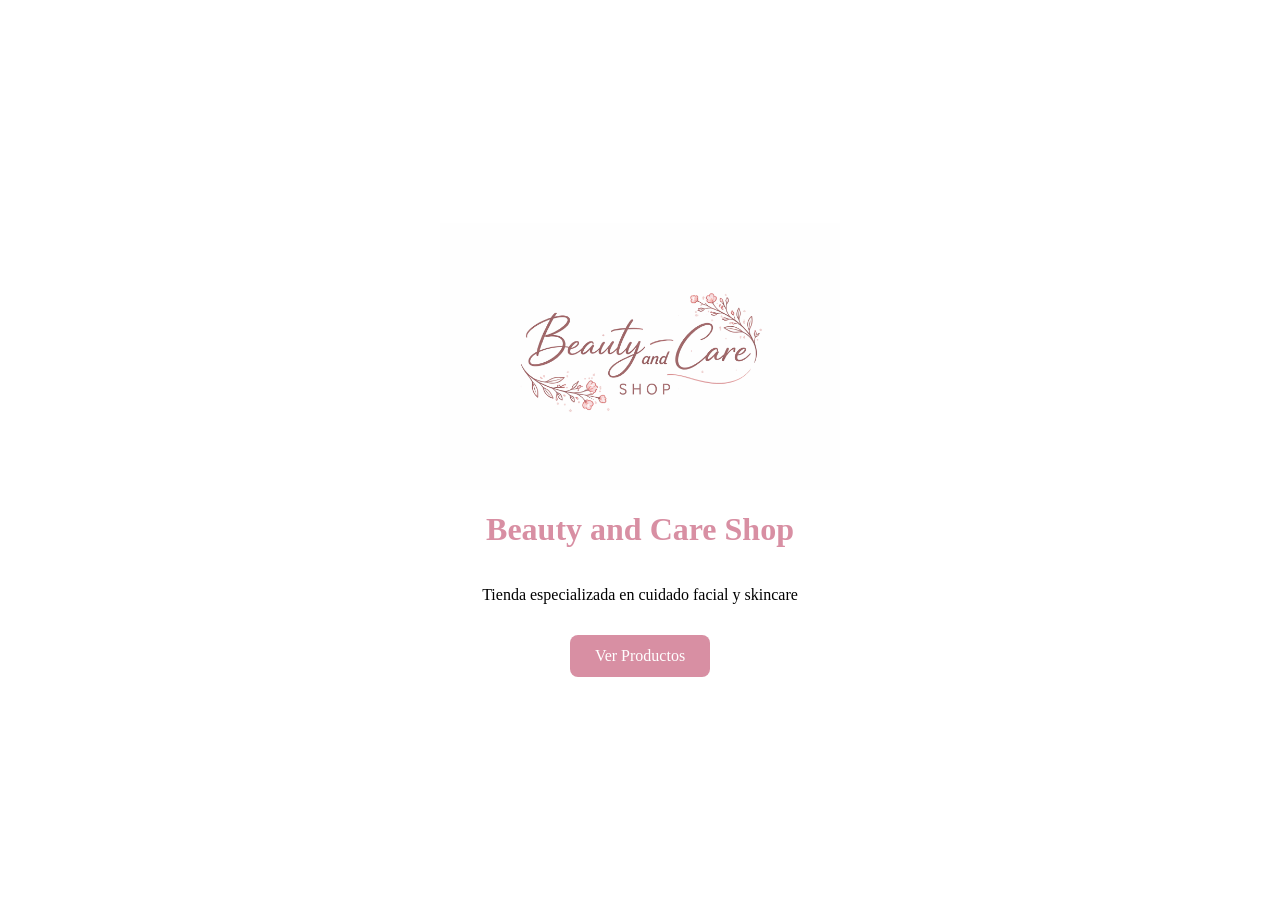
==== index.html @ 20560628 "elimine pagina tonos" ====
<!DOCTYPE html>
<html lang="es">

<head>
<meta charset="UTF-8">
<title>Beauty and Care Shop</title>
<link rel="stylesheet" href="css/style.css">
<link href="https://fonts.googleapis.com/css2?family=Poppins&display=swap" rel="stylesheet">
</head>

<body>

<div class="inicio">

<img src="img/logo1.png" class="logo">

<h1>Beauty and Care Shop</h1>

<p>Tienda especializada en cuidado facial y skincare</p>

<a href="productos.html" class="btn">Ver Productos</a>


</div>

</body>

</html>
---- css/style.css ----
body{
font-family:'Georgia', serif;
margin:0;
background:white;
text-align:center;
}

.producto h2 {
    font-family: 'Georgia', serif;
    font-weight: 600;
    font-size: 18px;
    color: #333;
}

.inicio{
height:100vh;
display:flex;
flex-direction:column;
justify-content:center;
align-items:center;
}

.logo{
width: 400px;
margin: bottom 400px;
}

h1{
color:#d88fa3;
}

.titulo{
margin-top:40px;
color:#d88fa3;
}

.btn{
display:inline-block;
padding:12px 25px;
background:#d88fa3;
color:white;
text-decoration:none;
border-radius:8px;
margin-top:15px;
transition:0.3s;
}

.btn:hover{
background:#c5778f;
}

.productos{
display:grid;
grid-template-columns:repeat(3,1fr);
gap:30px;
padding:40px;
}

.producto{
background:white;
border-radius:10px;
box-shadow:0 5px 15px rgba(0,0,0,0.1);
padding:20px;
}

.producto img{
width:100%;
border-radius:10px;
}

.nosotros{
padding:40px;
max-width:800px;
margin:auto;
font-size:18px;
}

.nosotros-btn{
margin-bottom:50px;
}
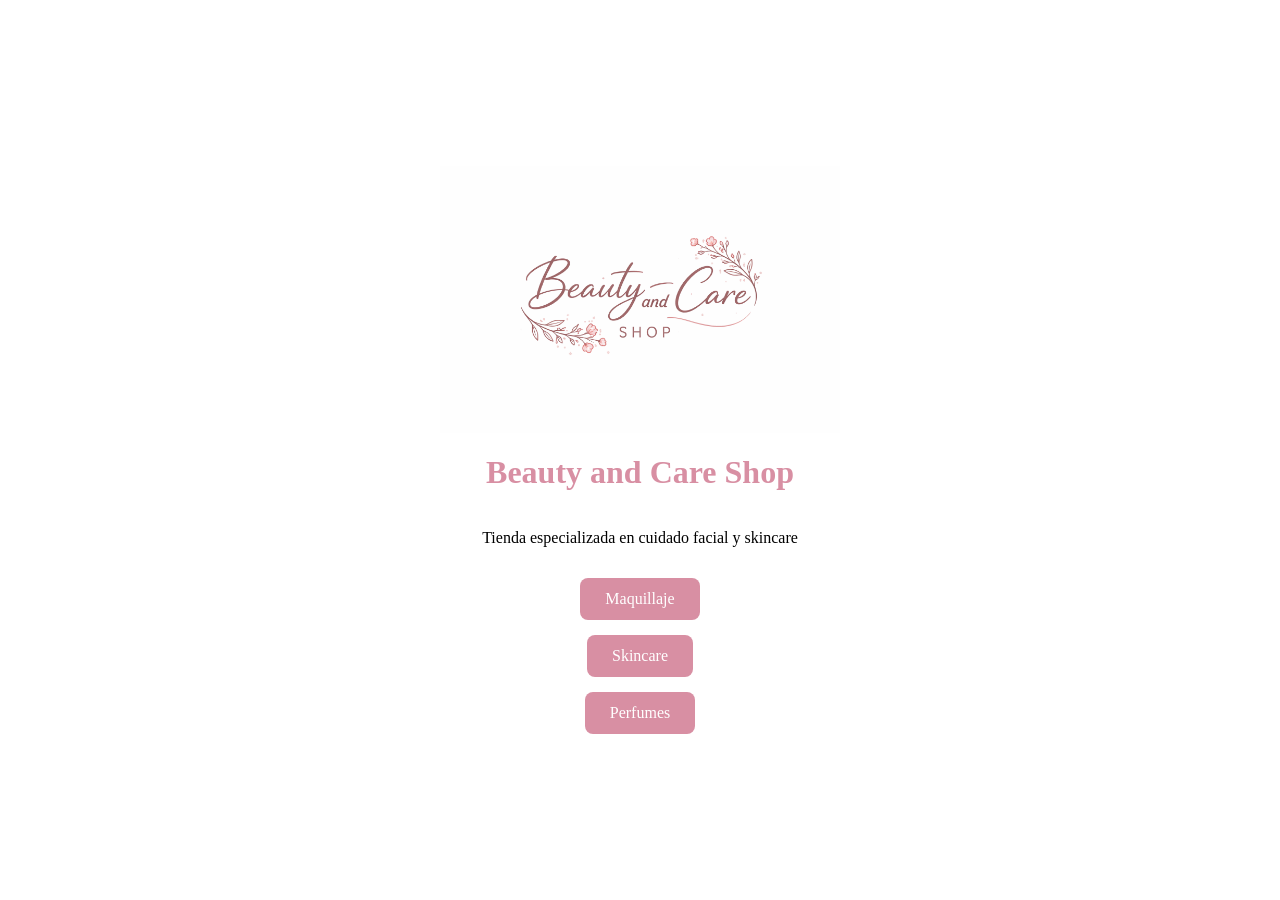
==== commit 3a51c99e: "agregue paginas de perfumes y skincare" ====
--- a/index.html
+++ b/index.html
@@ -18,8 +18,9 @@
 
 <p>Tienda especializada en cuidado facial y skincare</p>
 
-<a href="productos.html" class="btn">Ver Productos</a>
-
+<a href="productos.html" class="btn">Maquillaje</a>
+<a href="skincare.html" class="btn">Skincare</a>
+<a href="perfumes.html" class="btn">Perfumes</a>
 
 </div>
 
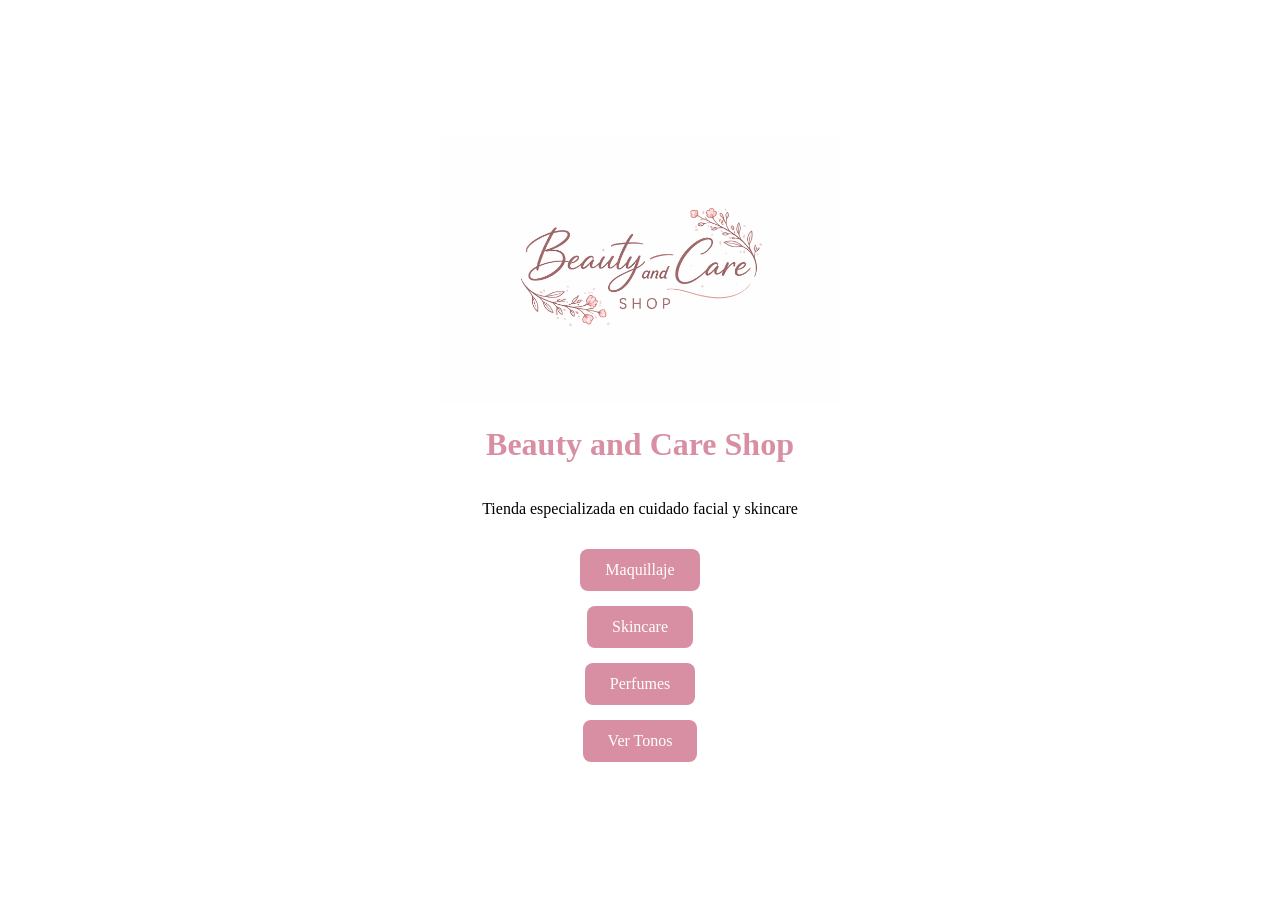
==== commit 8d6224e9: "realice cambios en la pagina" ====
--- a/index.html
+++ b/index.html
@@ -21,7 +21,7 @@
 <a href="productos.html" class="btn">Maquillaje</a>
 <a href="skincare.html" class="btn">Skincare</a>
 <a href="perfumes.html" class="btn">Perfumes</a>
-
+<a href="tonos.html" class="btn">Ver Tonos</a>
 </div>
 
 </body>
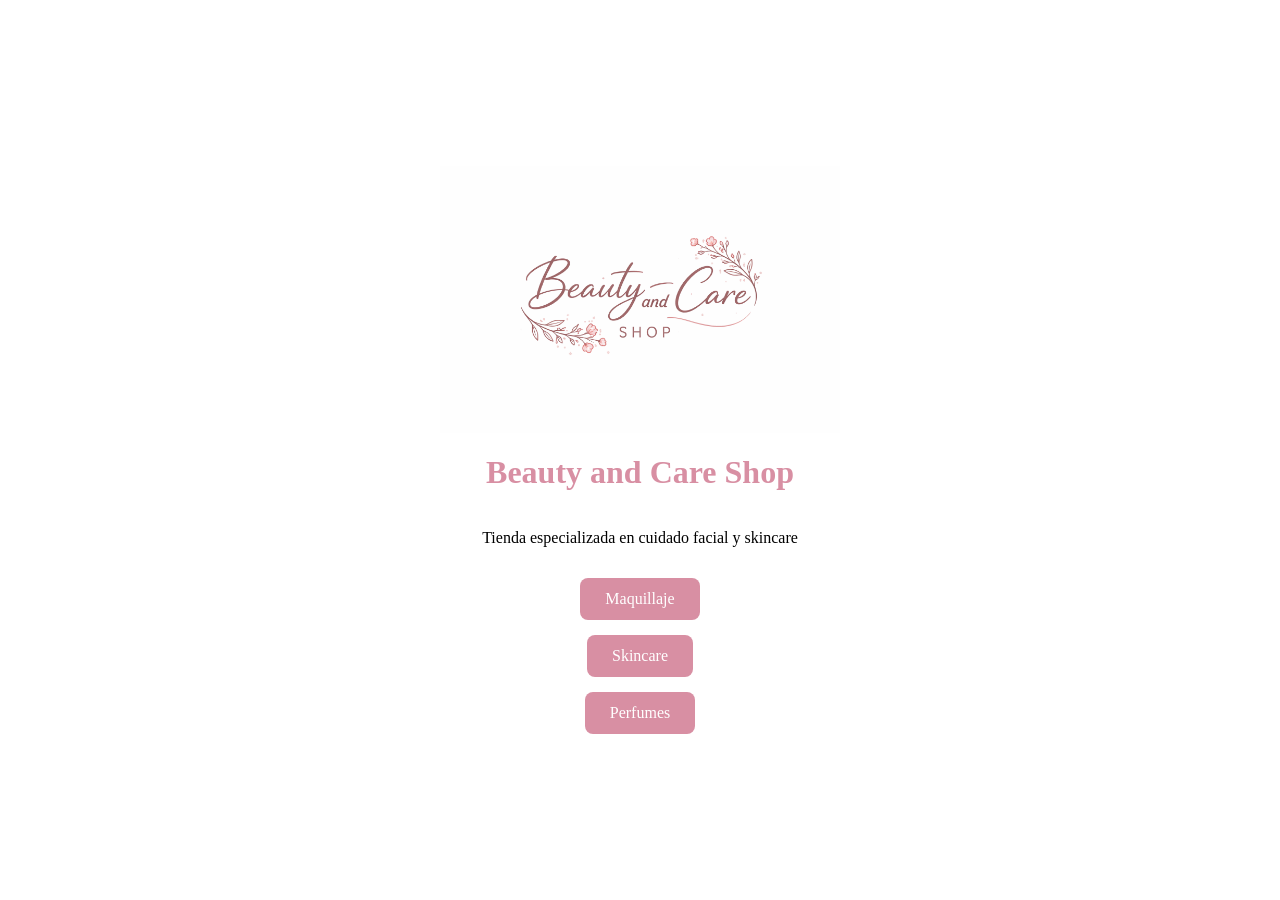
==== commit 5d70b89a: "actualice pagina" ====
--- a/index.html
+++ b/index.html
@@ -21,7 +21,7 @@
 <a href="productos.html" class="btn">Maquillaje</a>
 <a href="skincare.html" class="btn">Skincare</a>
 <a href="perfumes.html" class="btn">Perfumes</a>
-<a href="tonos.html" class="btn">Ver Tonos</a>
+
 </div>
 
 </body>
--- a/css/style.css
+++ b/css/style.css
@@ -77,4 +77,4 @@
 
 .nosotros-btn{
 margin-bottom:50px;
-}+}
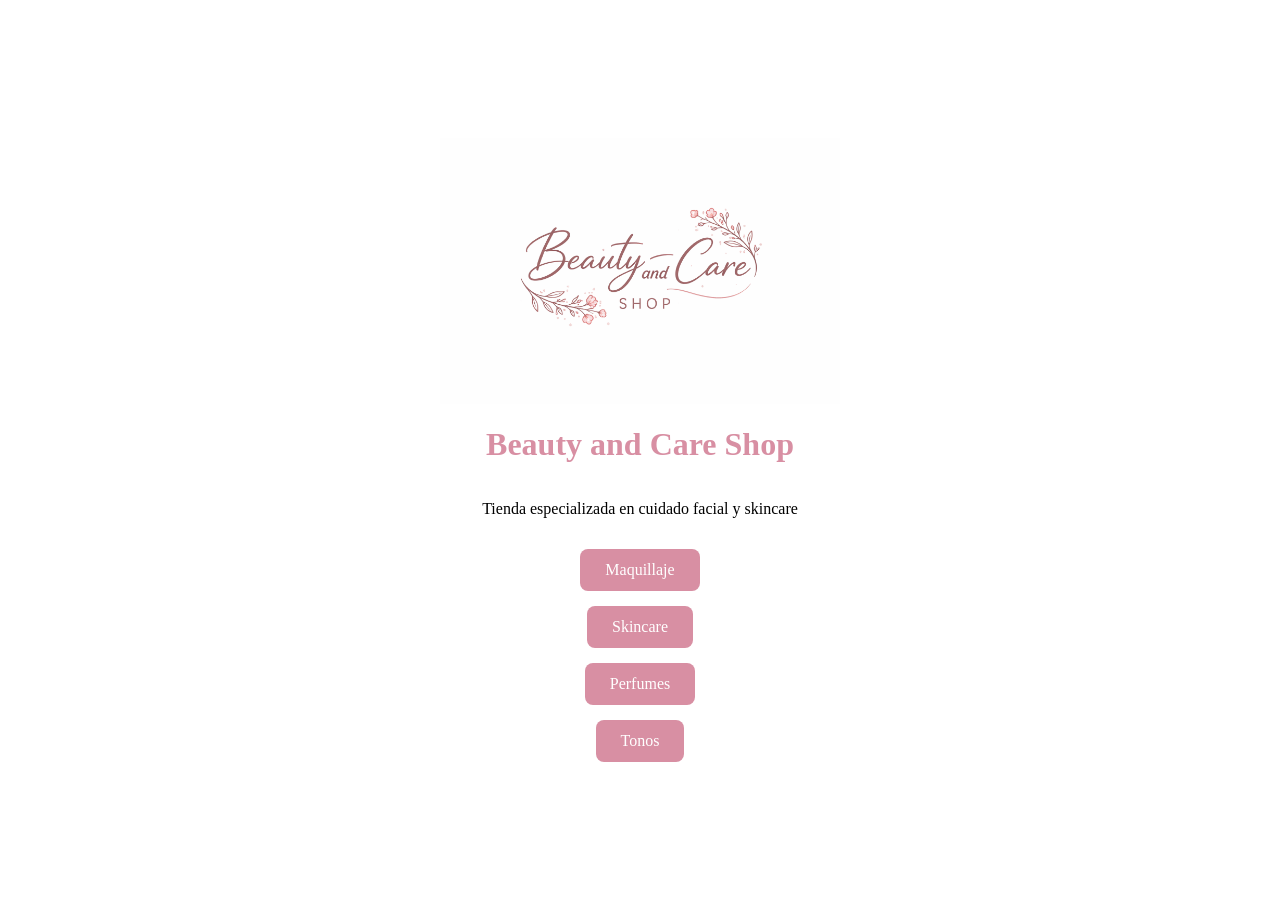
==== commit e9a4d83f: "agregue tonos" ====
--- a/index.html
+++ b/index.html
@@ -21,7 +21,7 @@
 <a href="productos.html" class="btn">Maquillaje</a>
 <a href="skincare.html" class="btn">Skincare</a>
 <a href="perfumes.html" class="btn">Perfumes</a>
-
+<a href="tonos.html" class="btn">Tonos</a>
 </div>
 
 </body>
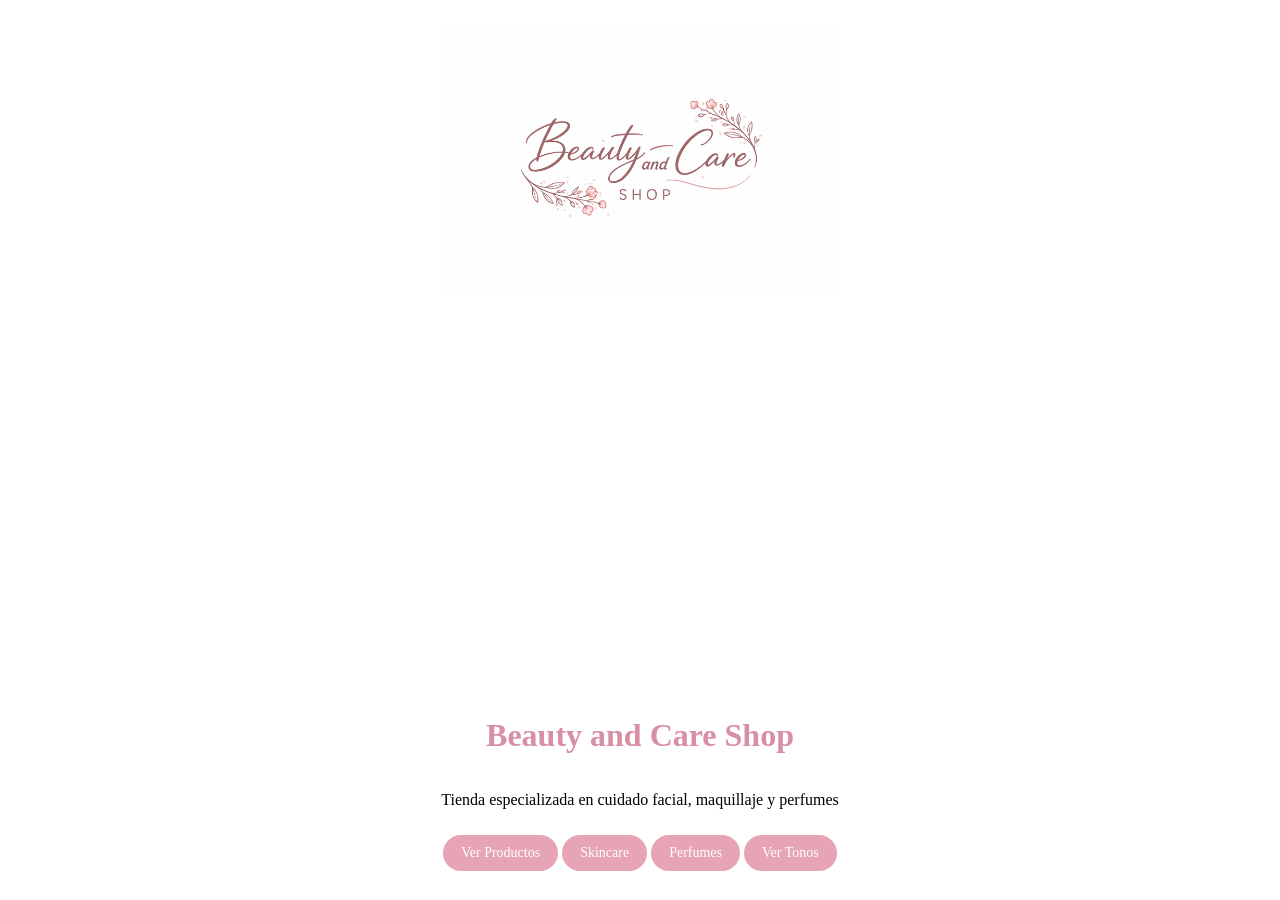
==== commit 098a3016: "nuevo diseño index" ====
--- a/index.html
+++ b/index.html
@@ -1,29 +1,27 @@
 <!DOCTYPE html>
 <html lang="es">
-
 <head>
 <meta charset="UTF-8">
+<meta name="viewport" content="width=device-width, initial-scale=1.0">
 <title>Beauty and Care Shop</title>
 <link rel="stylesheet" href="css/style.css">
 <link href="https://fonts.googleapis.com/css2?family=Poppins&display=swap" rel="stylesheet">
 </head>
-
 <body>
 
 <div class="inicio">
-
-<img src="img/logo1.png" class="logo">
+<img src="img/logo1.png" class="logo" alt="Logo Beauty and Care Shop">
 
 <h1>Beauty and Care Shop</h1>
+<p>Tienda especializada en cuidado facial, maquillaje y perfumes</p>
 
-<p>Tienda especializada en cuidado facial y skincare</p>
-
-<a href="productos.html" class="btn">Maquillaje</a>
+<div class="botones-inicio">
+<a href="productos.html" class="btn">Ver Productos</a>
 <a href="skincare.html" class="btn">Skincare</a>
 <a href="perfumes.html" class="btn">Perfumes</a>
-<a href="tonos.html" class="btn">Tonos</a>
+<a href="tonos.html" class="btn">Ver Tonos</a>
+</div>
 </div>
 
 </body>
-
 </html>
--- a/css/style.css
+++ b/css/style.css
@@ -1,80 +1,133 @@
-body{
-font-family:'Georgia', serif;
-margin:0;
-background:white;
-text-align:center;
+body {
+font-family: 'Georgia', serif;
+margin: 0;
+background: white;
+text-align: center;
 }
 
 .producto h2 {
-    font-family: 'Georgia', serif;
-    font-weight: 600;
-    font-size: 18px;
-    color: #333;
+font-family: 'Georgia', serif;
+font-weight: 600;
+font-size: 18px;
+color: #333;
 }
 
-.inicio{
-height:100vh;
-display:flex;
-flex-direction:column;
-justify-content:center;
-align-items:center;
+.inicio {
+height: 100vh;
+display: flex;
+flex-direction: column;
+justify-content: center;
+align-items: center;
+}
+
+.logo {
+width: 400px;
+margin-bottom: 400px;
+}
+
+h1 {
+color: #d88fa3;
+}
+
+.titulo {
+margin-top: 40px;
+color: #d88fa3;
+}
+
+.btn {
+display: inline-block;
+background: #e6a4b4;
+color: white;
+padding: 10px 18px;
+border-radius: 25px;
+text-decoration: none;
+font-size: 14px;
+transition: 0.3s;
+margin-top: 10px;
+border: none;
+}
+
+.btn:hover {
+background: #d88fa3;
+transform: scale(1.05);
+}
+
+.nosotros {
+padding: 40px;
+max-width: 800px;
+margin: auto;
+font-size: 18px;
+}
+
+.nosotros-btn {
+margin-bottom: 50px;
+}
+
+.tonos-lista {
+list-style: none;
+padding: 0;
+margin: 10px 0;
+}
+
+.tonos-lista li {
+margin-bottom: 5px;
+font-size: 14px;
+color: #555;
+}
+
+.productos {
+display: grid;
+grid-template-columns: repeat(3, 1fr);
+gap: 25px;
+padding: 20px;
+}
+
+.producto {
+background: white;
+border-radius: 12px;
+padding: 15px;
+transition: 0.3s;
+box-shadow: 0 4px 10px rgba(0, 0, 0, 0.1);
+overflow: hidden;
+}
+
+.producto img {
+width: 100%;
+border-radius: 10px;
+transition: 0.3s;
+}
+
+.producto:hover {
+transform: translateY(-8px);
+box-shadow: 0 8px 20px rgba(0, 0, 0, 0.15);
+}
+
+.producto:hover img {
+transform: scale(1.08);
+}
+
+@media (max-width: 900px) {
+.productos{
+grid-template-columns: repeat(2, 1fr);
 }
 
 .logo{
-width: 400px;
-margin: bottom 400px;
+width: 280px;
+ margin-bottom: 200px;
+}
 }
 
-h1{
-color:#d88fa3;
+@media (max-width: 600px) {
+.productos{
+grid-template-columns: 1fr;
+}
+
+.logo{
+width: 220px;
+margin-bottom: 120px;
 }
 
 .titulo{
-margin-top:40px;
-color:#d88fa3;
+margin-top: 20px;
 }
-
-.btn{
-display:inline-block;
-padding:12px 25px;
-background:#d88fa3;
-color:white;
-text-decoration:none;
-border-radius:8px;
-margin-top:15px;
-transition:0.3s;
-}
-
-.btn:hover{
-background:#c5778f;
-}
-
-.productos{
-display:grid;
-grid-template-columns:repeat(3,1fr);
-gap:30px;
-padding:40px;
-}
-
-.producto{
-background:white;
-border-radius:10px;
-box-shadow:0 5px 15px rgba(0,0,0,0.1);
-padding:20px;
-}
-
-.producto img{
-width:100%;
-border-radius:10px;
-}
-
-.nosotros{
-padding:40px;
-max-width:800px;
-margin:auto;
-font-size:18px;
-}
-
-.nosotros-btn{
-margin-bottom:50px;
-}
+}
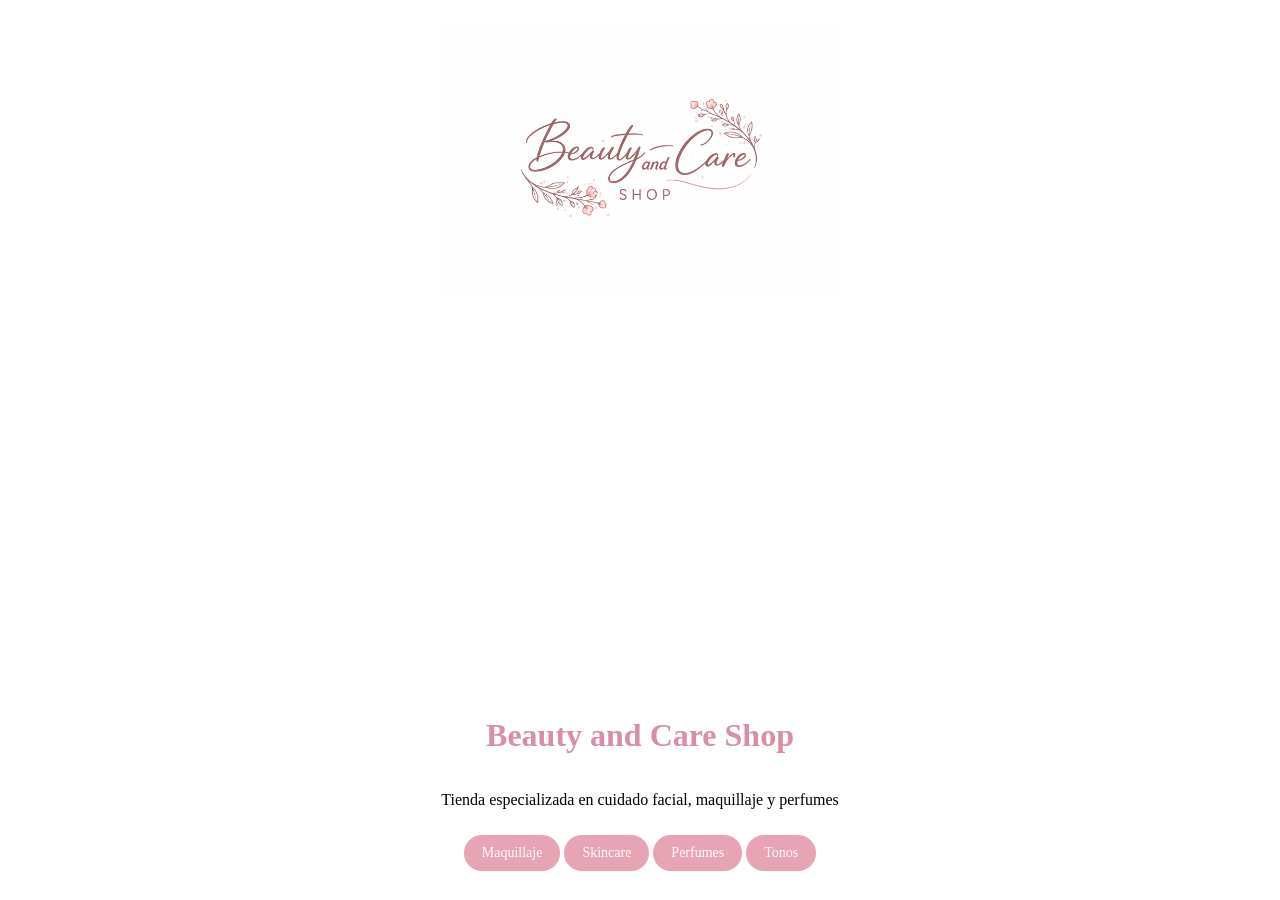
==== commit c9fc7d57: "corregi botones index" ====
--- a/index.html
+++ b/index.html
@@ -16,10 +16,10 @@
 <p>Tienda especializada en cuidado facial, maquillaje y perfumes</p>
 
 <div class="botones-inicio">
-<a href="productos.html" class="btn">Ver Productos</a>
+<a href="productos.html" class="btn">Maquillaje</a>
 <a href="skincare.html" class="btn">Skincare</a>
 <a href="perfumes.html" class="btn">Perfumes</a>
-<a href="tonos.html" class="btn">Ver Tonos</a>
+<a href="tonos.html" class="btn">Tonos</a>
 </div>
 </div>
 
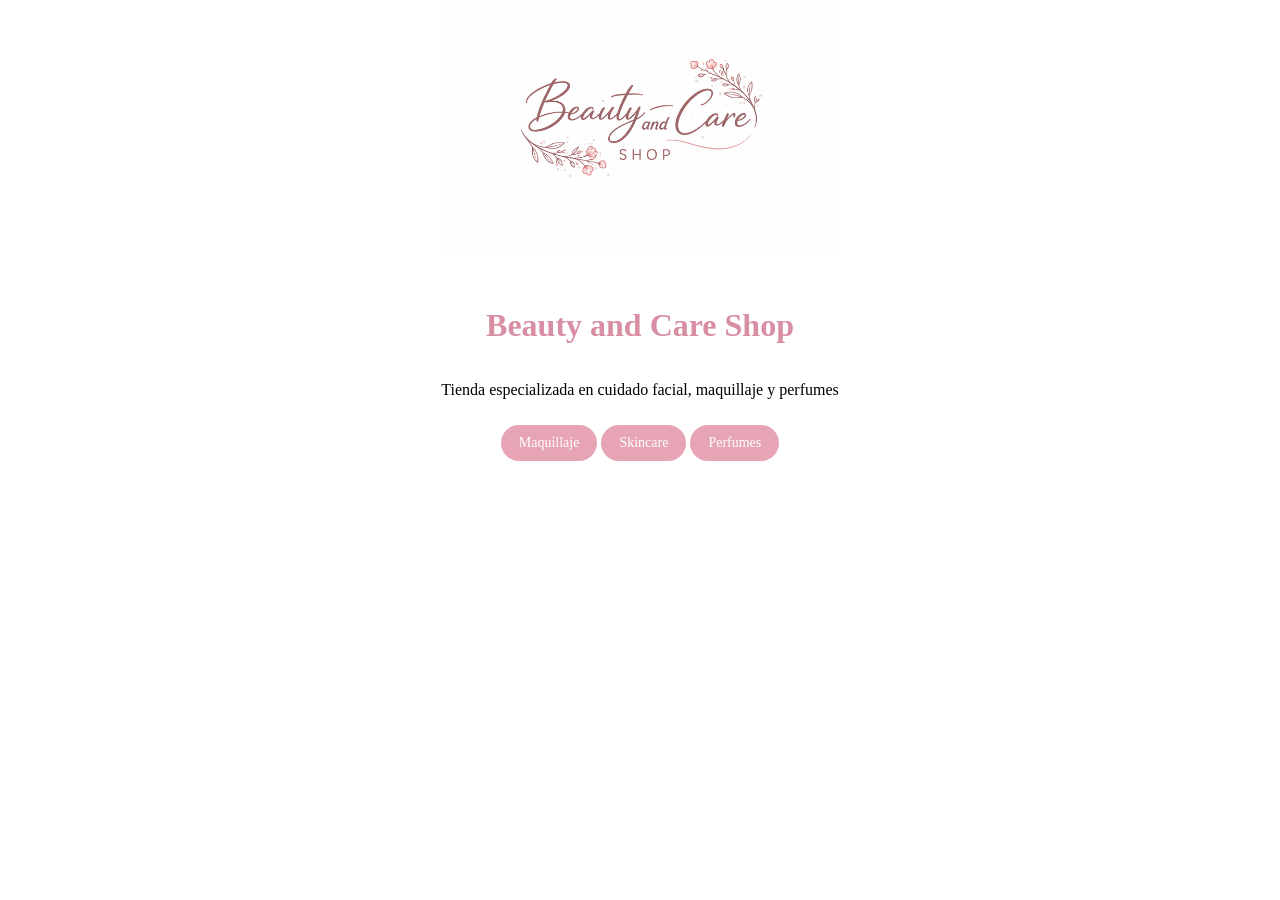
==== commit f4462c57: "elimine tonos" ====
--- a/index.html
+++ b/index.html
@@ -19,7 +19,6 @@
 <a href="productos.html" class="btn">Maquillaje</a>
 <a href="skincare.html" class="btn">Skincare</a>
 <a href="perfumes.html" class="btn">Perfumes</a>
-<a href="tonos.html" class="btn">Tonos</a>
 </div>
 </div>
 
--- a/css/style.css
+++ b/css/style.css
@@ -13,7 +13,7 @@
 }
 
 .inicio {
-height: 100vh;
+height: 50vh;
 display: flex;
 flex-direction: column;
 justify-content: center;
@@ -22,7 +22,7 @@
 
 .logo {
 width: 400px;
-margin-bottom: 400px;
+margin-bottom: 30px;
 }
 
 h1 {
